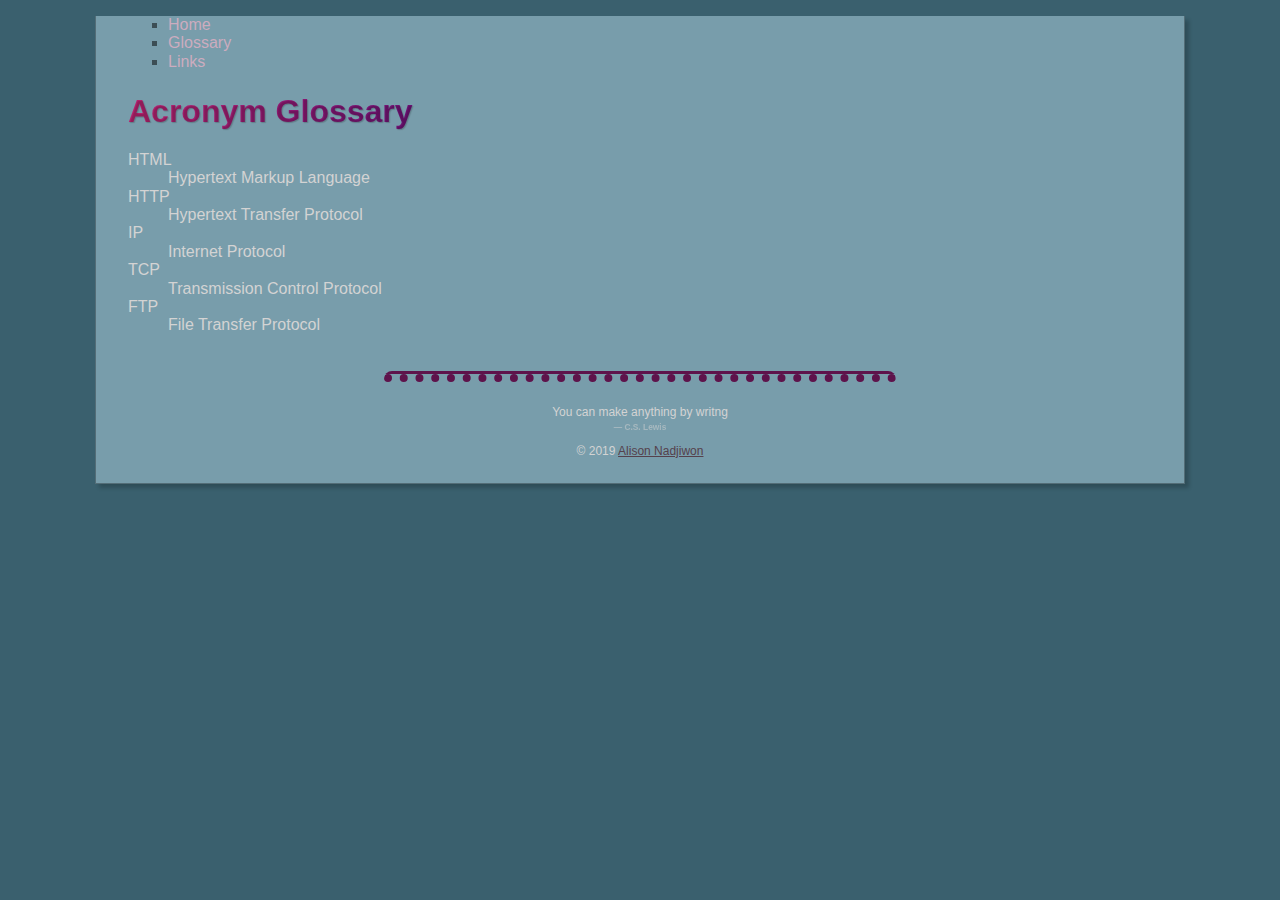
==== Glossary.html @ ead16fae "Lab 4 before validation" ====
<!DOCTYPE html>
<html lang="en">
<head>
        
    <title>Alison's CSD120 Website</title>
    <meta charset="utf-8">
    
   <link rel="stylesheet" href="Styles/normalize.css">
   <link rel="stylesheet" href="Styles/main.css">
   <link rel="icon" href="favicon.ico" type="image/x-icon">
    
</head>
<body>
    <div class="width-wrap">
    <header>
    <nav>
        <ul>
    <li><a href="index.html">Home</a></li>
    <li><a href="Glossary.html">Glossary</a></li>
    <li><a href="Links.html">Links</a></li></ul>
    </nav>
    </header>
<main>
    <h1>Acronym Glossary</h1>
    <dl>
    <dt>HTML</dt>
                <dd>Hypertext Markup Language</dd>
            <dt>HTTP</dt>
                <dd>Hypertext Transfer Protocol</dd>
            <dt>IP</dt>
                <dd>Internet Protocol</dd>
            <dt>TCP</dt>
                <dd>Transmission Control Protocol</dd>
            <dt>FTP</dt>
                <dd>File Transfer Protocol</dd>
    </dl>
</main>
<footer>    
    <hr>
        <blockquote>You can make anything by writng
        <br><b> <span class="byline">&mdash; C.S. Lewis</span> </b><br></blockquote>


    <p id="page-copyright">&copy; 2019 <a href="mailto:Alison.Nadjiwon@student.saultcollege.ca?subjext=Message%20from%20your%20CSD120%20website"> Alison Nadjiwon</a></p>
</footer>
    </div>
</body>

</html>
---- Styles/main.css ----
h1 {background-color:#8E443D;color:#320A28;
    background-image:radial-gradient(circle, rgba(2,0,36,1) 0%, rgba(73,9,121,1) 18%, rgba(185,36,111,1) 100%);
    background-repeat:repeat-x;
     font-family: "Rubik", sans-serif;
     text-shadow: 1px 1px 1px rgba(0,0,0,0.2);
     -webkit-background-clip: text;
     background-clip: text;
     -webkit-text-fill-color: transparent;
    }
h2 {
    background-color:#8E443D; color: rgba(50, 10, 40, 0);
    background-image: radial-gradient(circle, rgba(2,0,36,1) 0%, rgba(73,9,121,1) 18%, rgba(185,36,111,1) 100%);
    background-repeat:repeat-x;
    font-family: "Montserrat", sans-serif;
    
    text-shadow: 1px 1px 1px rgba(0,0,0,0.2);
    -webkit-background-clip: text;
    background-clip: text;
    -webkit-text-fill-color: transparent;
} 
body {background-color: 
      #3A606E;color: #D3D3D3;
      font-family: "Montserrat", sans-serif;
      
}
a {
    color: #55414C;
}
li a {
    color: #CCACBF;
    text-decoration: none;    
}
.byline {opacity: 0.5;
    font-size: 70%;
}
.page-copyright {background-color: #86BBD8;color: #320A28;
                 text-transform: uppercase;
                 letter-spacing: 3px;

}
.bio p {text-indent: 3em;}
footer {
    text-align: center;
    font-size: 12px;
    margin-bottom: 2em;
}

header {list-style-type: none;
        margin: 0;
        
}
header .ul {padding: 0;}
ul {list-style-type: square;
    color: rgba(0,0,0,0.5);
    
}
.page-copyright {background-color: #86BBD8;color: #320A28;}
body .width-wrap {max-width: 1024px;
                    margin-left: auto;
                    margin-right: auto;
                    width: 80% ;
                    padding-left: 2em;
                    padding-right: 2em;
                    margin-bottom: 3em;
                    border-left: 1px solid rgba(0,0,0,0.3);
                    border-right: 1px solid rgba(0,0,0,0.3);
                    border-bottom: 1px solid rgba(0,0,0,0.3);
                    background-color: #789DAB;
                    box-shadow: 4px 4px 4px rgba(0,0,0,0.2);}
figure img {box-shadow: 2px 2px 3px rgba(0,0,0,0.5);}

footer hr {width: 50% ;
    min-width: 300px;
    margin-top: 3em;
    margin-bottom: 2em;
    border-top: 3px solid rgba(94,19,75,1);
    border-bottom: 8px dotted rgba(94,19,75,1);
    border-top-left-radius: 8px ;
    border-top-right-radius: 8px;
    border-left: 0;
    border-right:0;

}
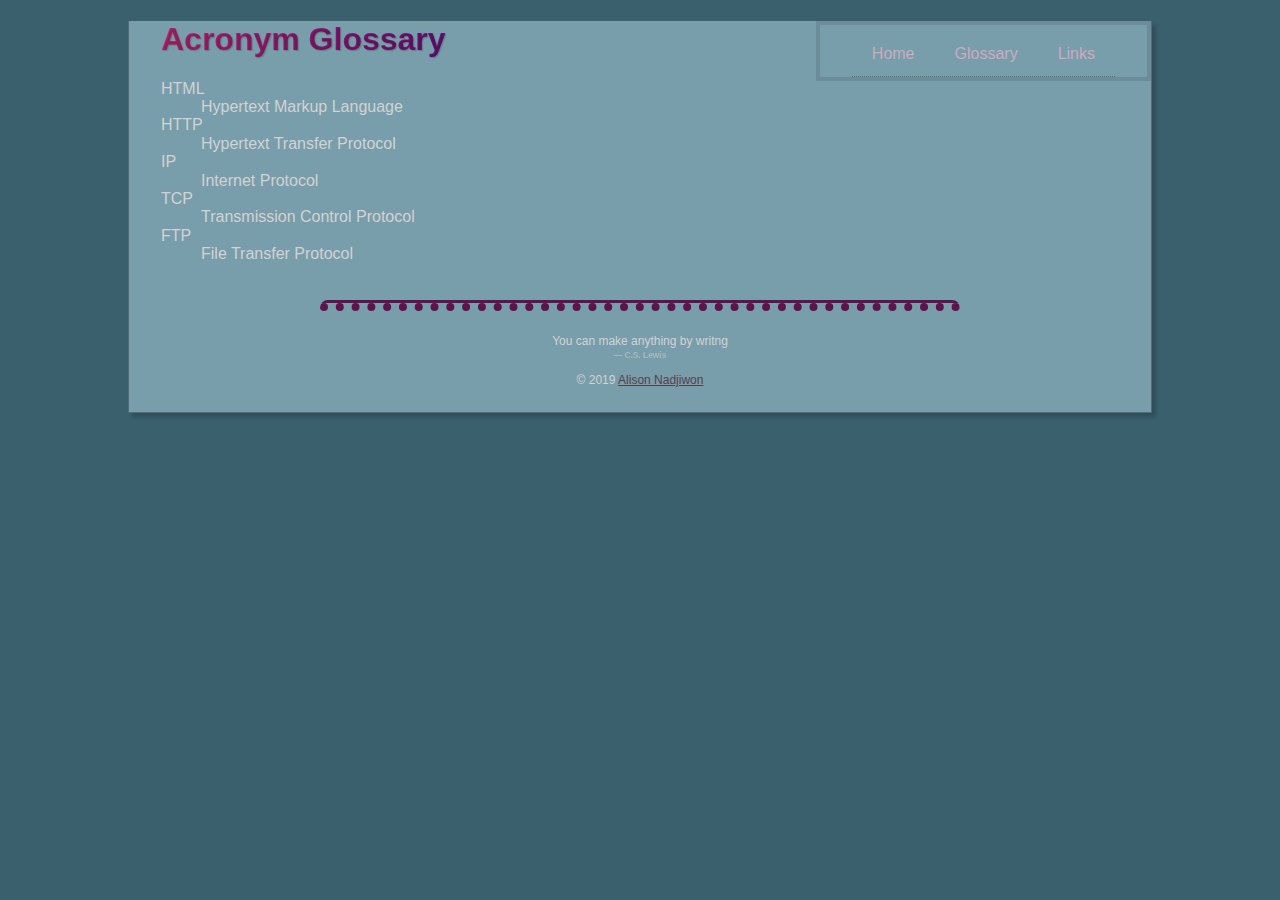
==== commit ce657605: "lab 7 2" ====
--- a/Glossary.html
+++ b/Glossary.html
@@ -12,14 +12,15 @@
 </head>
 <body>
     <div class="width-wrap">
-    <header>
+<header id='top'>
     <nav>
         <ul>
-    <li><a href="index.html">Home</a></li>
-    <li><a href="Glossary.html">Glossary</a></li>
-    <li><a href="Links.html">Links</a></li></ul>
+            <li><a href="index.html">Home</a></li>
+                <li><a href="Glossary.html">Glossary</a></li>
+            <li><a href="Links.html">Links</a></li>
+        </ul>
     </nav>
-    </header>
+</header>
 <main>
     <h1>Acronym Glossary</h1>
     <dl>
@@ -43,6 +44,7 @@
 
     <p id="page-copyright">&copy; 2019 <a href="mailto:Alison.Nadjiwon@student.saultcollege.ca?subjext=Message%20from%20your%20CSD120%20website"> Alison Nadjiwon</a></p>
 </footer>
+    <div class="back-to-top"></div>
     </div>
 </body>
 
--- a/Styles/main.css
+++ b/Styles/main.css
@@ -1,85 +1,160 @@
+* {box-sizing: border-box;}
 
-
-h1 {background-color:#8E443D;color:#320A28;
+h1 {
+    background-color:#8E443D;
+    color:transparent;
     background-image:radial-gradient(circle, rgba(2,0,36,1) 0%, rgba(73,9,121,1) 18%, rgba(185,36,111,1) 100%);
     background-repeat:repeat-x;
-     font-family: "Rubik", sans-serif;
-     text-shadow: 1px 1px 1px rgba(0,0,0,0.2);
-     -webkit-background-clip: text;
-     background-clip: text;
-     -webkit-text-fill-color: transparent;
-    }
-h2 {
-    background-color:#8E443D; color: rgba(50, 10, 40, 0);
-    background-image: radial-gradient(circle, rgba(2,0,36,1) 0%, rgba(73,9,121,1) 18%, rgba(185,36,111,1) 100%);
-    background-repeat:repeat-x;
-    font-family: "Montserrat", sans-serif;
-    
+    font-family: "Rubik", sans-serif;
     text-shadow: 1px 1px 1px rgba(0,0,0,0.2);
     -webkit-background-clip: text;
     background-clip: text;
-    -webkit-text-fill-color: transparent;
+    }
+    
+h2 {
+    background-color:#8E443D; 
+    color: transparent;
+    background-image: radial-gradient(circle, rgba(2, 0, 36, 1) 0%, rgba(73, 9, 121, 1) 18%, rgba(185, 36, 111, 1) 100%);
+    background-repeat:repeat-x;
+    font-family: "Montserrat", sans-serif;    
+    text-shadow: 1px 1px 1px rgba(0, 0, 0, 0.2);
+    -webkit-background-clip: text;
+    background-clip: text;
 } 
-body {background-color: 
-      #3A606E;color: #D3D3D3;
-      font-family: "Montserrat", sans-serif;
-      
+
+body {
+    background-color: #3A606E;
+    color: #D3D3D3;
+    font-family: "Montserrat", sans-serif;   
 }
+
 a {
     color: #55414C;
 }
+
 li a {
     color: #CCACBF;
     text-decoration: none;    
 }
-.byline {opacity: 0.5;
+
+.byline {
+    opacity: 0.5;
     font-size: 70%;
 }
-.page-copyright {background-color: #86BBD8;color: #320A28;
-                 text-transform: uppercase;
-                 letter-spacing: 3px;
+.page-copyright {
+    background-color: #86BBD8;
+    color: #320A28;           
+    text-transform: uppercase;
+    letter-spacing: 3px;
+}
 
-}
-.bio p {text-indent: 3em;}
+.bio p {
+    text-indent: 3em}
+
 footer {
     text-align: center;
     font-size: 12px;
     margin-bottom: 2em;
 }
+header {
+    float: right;
+    border: 4px solid rgba(0,0,0,0.1);
+    margin-left: -2em;
+    margin-right: -2em;
+}
+header nav ul{
+    float: right;
+    padding: 0;
+    margin: 0;
+    margin-left: 2em;
+    margin-right: 2em;
+    border-bottom: 1px dotted rgba(0,0,0,0.3);
+    border-top: 4px top #3A606E;
 
-header {list-style-type: none;
-        margin: 0;
-        
 }
-header .ul {padding: 0;}
-ul {list-style-type: square;
-    color: rgba(0,0,0,0.5);
+header ul li{
+    float: left;
+    padding: 0;
+    list-style-type: none;
+    margin: 0;
+    padding-top: 1em;
+    padding-bottom: 0.5em;
+    margin-right: 1em;
+    margin-left: 1em;
+    display: block;
+    border: 4px solid transparent;
+    text-align: center;
+    
+    }
+header li:hover {
+    border-top: 4px solid #8E443D;
     
 }
-.page-copyright {background-color: #86BBD8;color: #320A28;}
-body .width-wrap {max-width: 1024px;
-                    margin-left: auto;
-                    margin-right: auto;
-                    width: 80% ;
-                    padding-left: 2em;
-                    padding-right: 2em;
-                    margin-bottom: 3em;
-                    border-left: 1px solid rgba(0,0,0,0.3);
-                    border-right: 1px solid rgba(0,0,0,0.3);
-                    border-bottom: 1px solid rgba(0,0,0,0.3);
-                    background-color: #789DAB;
-                    box-shadow: 4px 4px 4px rgba(0,0,0,0.2);}
-figure img {box-shadow: 2px 2px 3px rgba(0,0,0,0.5);}
+ul {
+    list-style-type: square;
+    color: rgba(0,0,0,0.5);  
+}
 
-footer hr {width: 50% ;
+.page-copyright {
+    background-color: #86BBD8;
+    color: #320A28;
+    }
+    
+body .width-wrap {
+    max-width: 1024px;
+    margin-left: auto;
+    margin-right: auto;
+    width: 80% ;
+    padding-left: 2em;
+    padding-right: 2em;
+    margin-bottom: 3em;
+    border-left: 1px solid rgba(0,0,0,0.3);
+    border-right: 1px solid rgba(0,0,0,0.3);
+    border-bottom: 1px solid rgba(0,0,0,0.3);
+    background-color: #789DAB;
+    box-shadow: 4px 4px 4px rgba(0,0,0,0.2);
+    }
+    
+figure {
+    box-shadow: 2px 2px 3px rgba(0,0,0,0.5);
+    float: right;
+    position: relative;
+    top: -1em;
+    }
+
+footer hr {
+    width: 50vw ;
     min-width: 300px;
     margin-top: 3em;
     margin-bottom: 2em;
-    border-top: 3px solid rgba(94,19,75,1);
-    border-bottom: 8px dotted rgba(94,19,75,1);
-    border-top-left-radius: 8px ;
+    border-top: 3px solid rgba(94, 19, 75, 1);
+    border-bottom: 8px dotted rgba(94, 19, 75, 1);
+    border-top-left-radius: 8px;
     border-top-right-radius: 8px;
     border-left: 0;
-    border-right:0;
-
+    border-right: 0;
+}
+.paperclip{
+    position: absolute;
+    right: 7px;
+    top: -10px;
+    background-image: url(../images/paperclip.png);
+    width: 50px;
+    height: 50px;
+    background-size: contain;
+}
+.Favouritethings {
+    clear: right; 
+    }
+.body-to-top {
+    text-align: right;
+    margin-right: -0.5em;
+    opacity: 0.5;
+}
+.body-to-top a {
+    position: fixed;
+    bottom: 3.5em;
+    }
+.back-to-top:hover {
+    opacity: 1;
 }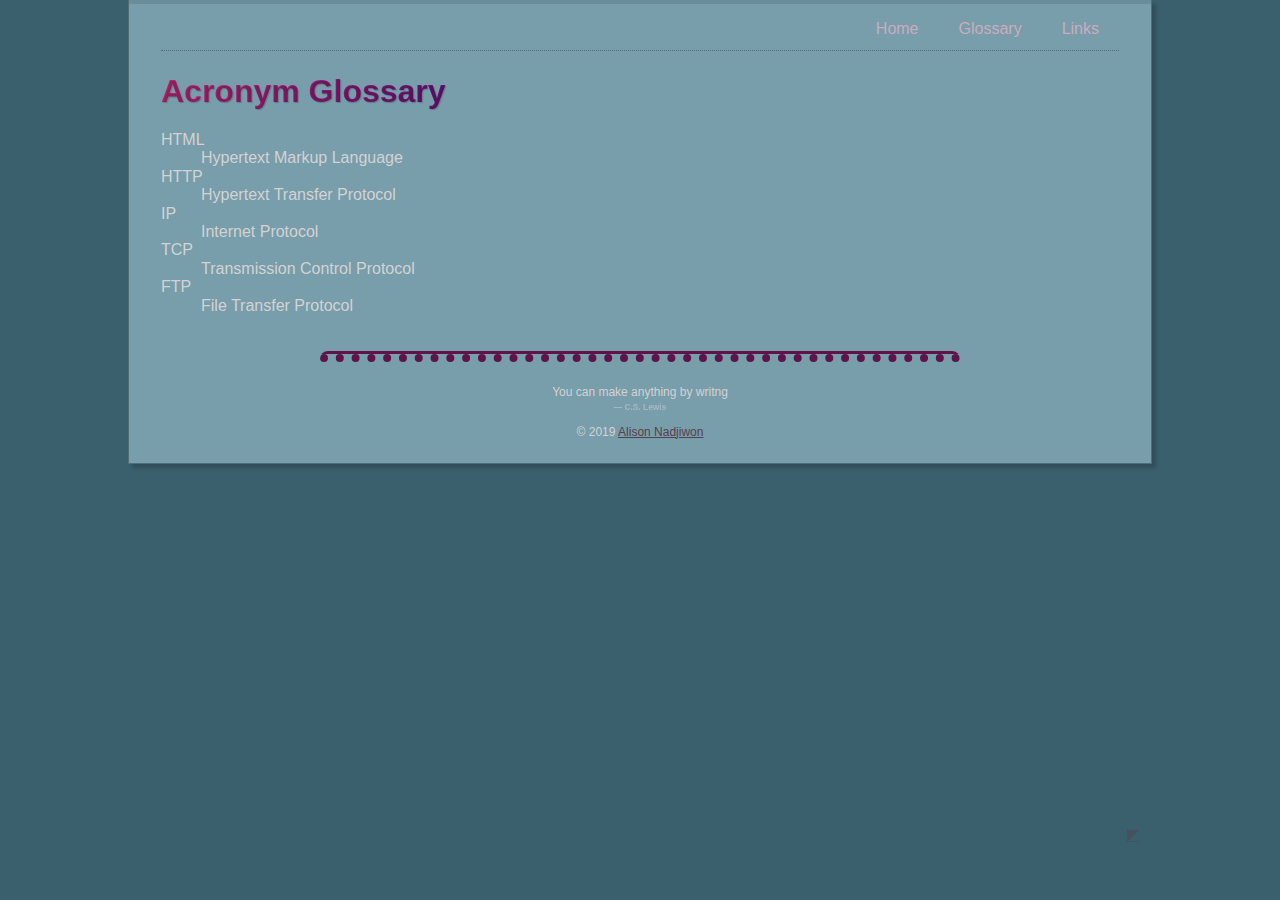
==== commit 87fb0690: "lab 5 comments" ====
--- a/Glossary.html
+++ b/Glossary.html
@@ -44,7 +44,7 @@
 
     <p id="page-copyright">&copy; 2019 <a href="mailto:Alison.Nadjiwon@student.saultcollege.ca?subjext=Message%20from%20your%20CSD120%20website"> Alison Nadjiwon</a></p>
 </footer>
-    <div class="back-to-top"></div>
+    <div class="back-to-top"><a href="#top">◤</a></div>
     </div>
 </body>
 
--- a/Styles/main.css
+++ b/Styles/main.css
@@ -57,18 +57,21 @@
     margin-bottom: 2em;
 }
 header {
-    float: right;
-    border: 4px solid rgba(0,0,0,0.1);
+    border-top: 4px solid rgba(0,0,0,0.1);
     margin-left: -2em;
     margin-right: -2em;
+}
+header nav {
+    overflow: auto;
+    margin-left: 2em;
+    margin-right: 2em;
+    margin-top: -4px;
+    border-bottom: 1px dotted rgba(0,0,0,0.3);
 }
 header nav ul{
     float: right;
     padding: 0;
     margin: 0;
-    margin-left: 2em;
-    margin-right: 2em;
-    border-bottom: 1px dotted rgba(0,0,0,0.3);
     border-top: 4px top #3A606E;
 
 }
@@ -77,6 +80,8 @@
     padding: 0;
     list-style-type: none;
     margin: 0;
+}
+header ul li a {
     padding-top: 1em;
     padding-bottom: 0.5em;
     margin-right: 1em;
@@ -84,14 +89,13 @@
     display: block;
     border: 4px solid transparent;
     text-align: center;
-    
-    }
-header li:hover {
+}
+header li a:hover {
     border-top: 4px solid #8E443D;
     
 }
 ul {
-    list-style-type: square;
+    list-style-type: square;
     color: rgba(0,0,0,0.5);  
 }
 
@@ -120,7 +124,7 @@
     float: right;
     position: relative;
     top: -1em;
-    }
+    }
 
 footer hr {
     width: 50vw ;
@@ -136,7 +140,7 @@
 }
 .paperclip{
     position: absolute;
-    right: 7px;
+    right: -7px;
     top: -10px;
     background-image: url(../images/paperclip.png);
     width: 50px;
@@ -146,12 +150,12 @@
 .Favouritethings {
     clear: right; 
     }
-.body-to-top {
+.back-to-top {
     text-align: right;
     margin-right: -0.5em;
     opacity: 0.5;
 }
-.body-to-top a {
+.back-to-top a {
     position: fixed;
     bottom: 3.5em;
     }
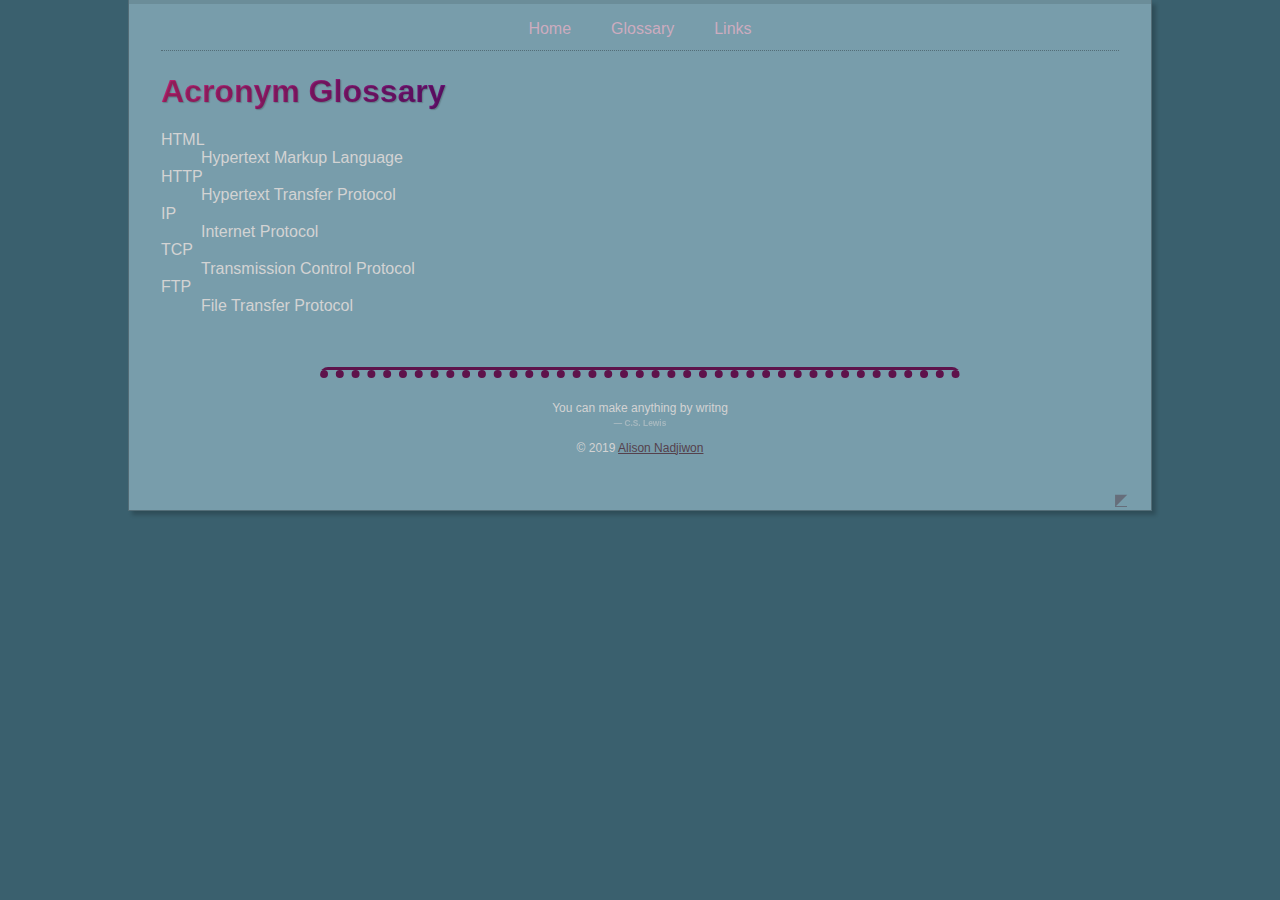
==== commit bc6961c4: "Lab 6" ====
--- a/Glossary.html
+++ b/Glossary.html
@@ -22,9 +22,10 @@
     </nav>
 </header>
 <main>
-    <h1>Acronym Glossary</h1>
-    <dl>
-    <dt>HTML</dt>
+    <section class="glossary">
+        <h1>Acronym Glossary</h1>
+        <dl>
+        <dt>HTML</dt>
                 <dd>Hypertext Markup Language</dd>
             <dt>HTTP</dt>
                 <dd>Hypertext Transfer Protocol</dd>
@@ -34,7 +35,8 @@
                 <dd>Transmission Control Protocol</dd>
             <dt>FTP</dt>
                 <dd>File Transfer Protocol</dd>
-    </dl>
+        </dl>
+    </section>
 </main>
 <footer>    
     <hr>
--- a/Styles/main.css
+++ b/Styles/main.css
@@ -25,7 +25,11 @@
 body {
     background-color: #3A606E;
     color: #D3D3D3;
-    font-family: "Montserrat", sans-serif;   
+    font-family: "Montserrat", sans-serif;
+    min-height: 100%vh;
+    display: flex;
+    
+    
 }
 
 a {
@@ -49,7 +53,10 @@
 }
 
 .bio p {
-    text-indent: 3em}
+    text-indent: 3em;
+    flex-direction: row;
+
+    }
 
 footer {
     text-align: center;
@@ -65,23 +72,22 @@
     overflow: auto;
     margin-left: 2em;
     margin-right: 2em;
+    border-bottom: 1px dotted rgba(0,0,0,0.3);
     margin-top: -4px;
-    border-bottom: 1px dotted rgba(0,0,0,0.3);
 }
 header nav ul{
-    float: right;
+    display: flex;
+    justify-content: center;
     padding: 0;
     margin: 0;
     border-top: 4px top #3A606E;
-
-}
-header ul li{
-    float: left;
+    list-style-type: none;
+
+}
+header ul li a {
     padding: 0;
     list-style-type: none;
     margin: 0;
-}
-header ul li a {
     padding-top: 1em;
     padding-bottom: 0.5em;
     margin-right: 1em;
@@ -89,13 +95,14 @@
     display: block;
     border: 4px solid transparent;
     text-align: center;
-}
+    
+    }
 header li a:hover {
     border-top: 4px solid #8E443D;
     
 }
 ul {
-    list-style-type: square;
+    list-style-type: square;
     color: rgba(0,0,0,0.5);  
 }
 
@@ -104,7 +111,7 @@
     color: #320A28;
     }
     
-body .width-wrap {
+.width-wrap {
     max-width: 1024px;
     margin-left: auto;
     margin-right: auto;
@@ -117,6 +124,9 @@
     border-bottom: 1px solid rgba(0,0,0,0.3);
     background-color: #789DAB;
     box-shadow: 4px 4px 4px rgba(0,0,0,0.2);
+    display: flex;
+    flex-direction: column;
+    
     }
     
 figure {
@@ -124,7 +134,7 @@
     float: right;
     position: relative;
     top: -1em;
-    }
+    }
 
 footer hr {
     width: 50vw ;
@@ -138,6 +148,9 @@
     border-left: 0;
     border-right: 0;
 }
+footer {
+    margin-top: auto
+}
 .paperclip{
     position: absolute;
     right: -7px;
@@ -155,10 +168,47 @@
     margin-right: -0.5em;
     opacity: 0.5;
 }
-.back-to-top a {
+.back-top a {
     position: fixed;
     bottom: 3.5em;
     }
 .back-to-top:hover {
     opacity: 1;
+}
+main {
+    display: grid;
+    grid-template-columns: 50% 50%;
+    grid-column-gap: 2em;
+    
+}
+.bio {
+    grid-column: span 2;
+    grid-row: 1; 
+    
+}
+.glossary {
+    grid-column: 1 /span 2;
+
+}
+.links {
+    grid-column: 1 / span 2; 
+}
+.gallary {
+    grid-column: span 2;
+    width: 100%;
+}
+.gallary-thumbnails {
+    display: grid;
+    grid-template-columns: 25% 25% 25% 25%;
+  
+}
+.gallary img {
+    
+    
+}
+.row-span-2 {
+    grid-rows: span 2;
+}
+.row-span-2.col-span-2 {
+    grid-column: span 2;
 }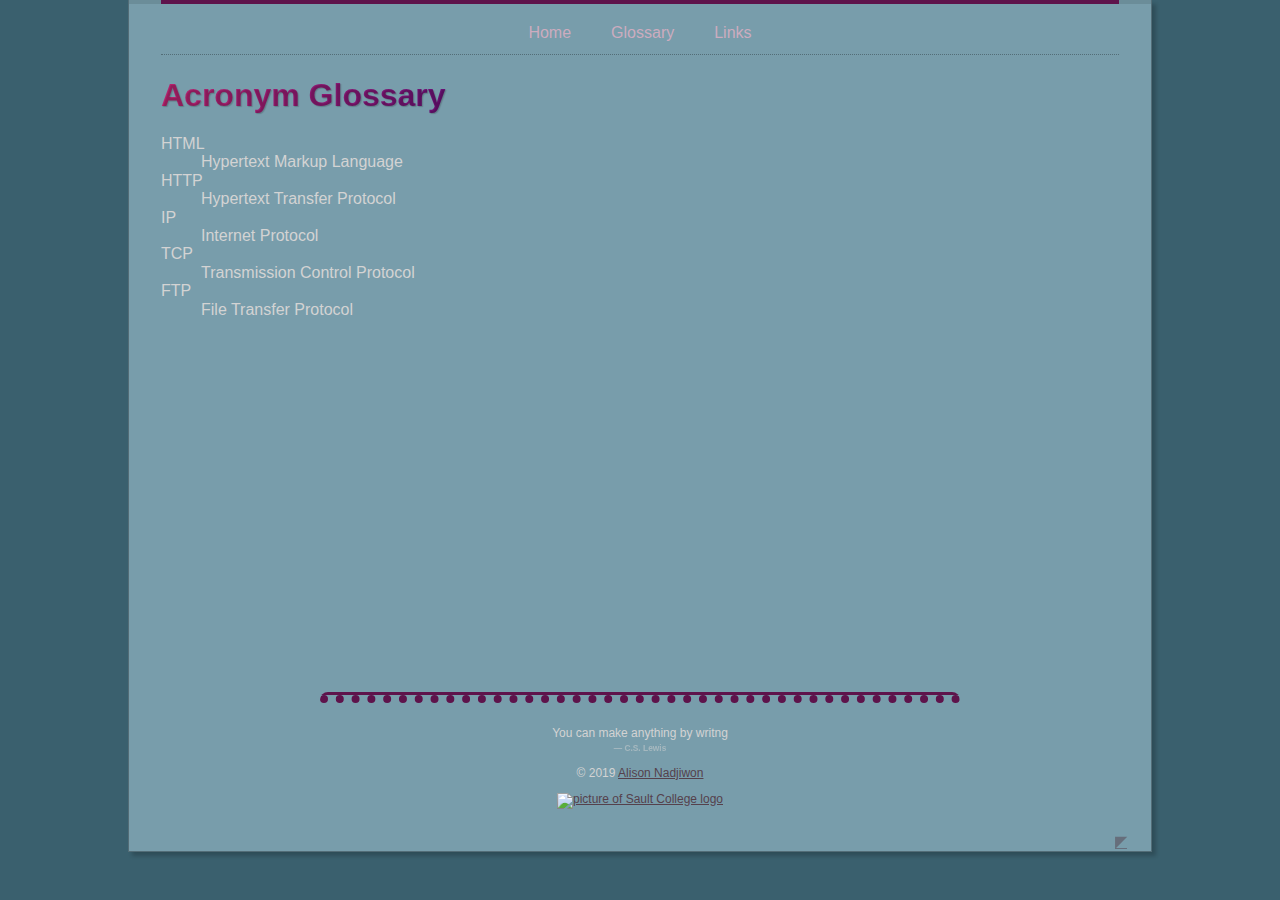
==== commit d7ef97a9: "Lab 7 late" ====
--- a/Glossary.html
+++ b/Glossary.html
@@ -4,7 +4,8 @@
         
     <title>Alison's CSD120 Website</title>
     <meta charset="utf-8">
-    
+    <meta name="viewport" content="width=device-width, initail-scale=1.0">
+    <link rel="stylesheet" href="Styles/mobilemain.css">
    <link rel="stylesheet" href="Styles/normalize.css">
    <link rel="stylesheet" href="Styles/main.css">
    <link rel="icon" href="favicon.ico" type="image/x-icon">
@@ -45,6 +46,8 @@
 
 
     <p id="page-copyright">&copy; 2019 <a href="mailto:Alison.Nadjiwon@student.saultcollege.ca?subjext=Message%20from%20your%20CSD120%20website"> Alison Nadjiwon</a></p>
+    <a href="https://www.saultcollege.ca/" target="blank"><img src="images/sc-logo.png" sizes="70px" srcset="images/sc-logo@4x 280w, images/sc-logo@3x 210w, images/sc-logo@2x 140w, images/sc-logo@1.5x 108w" alt="picture of Sault College logo"></a>
+    
 </footer>
     <div class="back-to-top"><a href="#top">◤</a></div>
     </div>
--- a/Styles/mobilemain.css
+++ b/Styles/mobilemain.css
@@ -0,0 +1,58 @@
+@media screen and (max-width:768) {
+    footer hr {
+        opacity: 0;
+    }
+    .paperclip {
+        opacity: 0;
+    }
+    .mugshot {
+        float: none;
+        margin-left: 0;
+        margin-right: 0;
+    }
+    main {
+        display: inline-block; 
+    }
+    .col-span-2 {
+        grid-column: span 2;
+        grid-row: span 1;
+    }
+    header nav ul {
+        flex-direction: column;
+        padding-top: 1em;
+        padding-bottom: 1em;
+        text-align: center;
+    }
+    header ul li a{
+        border: none;
+        text-decoration: underline;
+    }
+    .burger {
+        width: 40px;
+        height: 25px;
+        margin-right: auto;
+        margin-left: auto;
+        border-top: 5px solid #3A606E;
+        margin-top: 1em;
+        cursor: pointer;
+    }
+    .burger ::before {
+        height: 5px;
+        line-height: 5px;
+        margin-right: auto;
+        margin-left: auto;
+        border-top: 5px solid #3A606E;
+        margin-top: 1em;
+        cursor: pointer;
+    }
+    .burger ::after {
+        height: 5px;
+        line-height: 5px;
+        margin-right: auto;
+        margin-left: auto;
+        border-top: 5px solid #3A606E;
+        margin-top: 1em;
+        cursor: pointer;
+    }
+
+}--- a/Styles/main.css
+++ b/Styles/main.css
@@ -26,7 +26,7 @@
     background-color: #3A606E;
     color: #D3D3D3;
     font-family: "Montserrat", sans-serif;
-    min-height: 100%vh;
+    min-height: 100vh;
     display: flex;
     
     
@@ -80,7 +80,7 @@
     justify-content: center;
     padding: 0;
     margin: 0;
-    border-top: 4px top #3A606E;
+    border-top: 4px solid rgba(94, 19, 75, 1);
     list-style-type: none;
 
 }
@@ -190,7 +190,7 @@
     grid-column: 1 /span 2;
 
 }
-.links {
+#useful-links {
     grid-column: 1 / span 2; 
 }
 .gallary {
@@ -204,11 +204,14 @@
 }
 .gallary img {
     
-    
 }
 .row-span-2 {
-    grid-rows: span 2;
-}
-.row-span-2.col-span-2 {
+    grid-row: span 2;
+}
+.col-span-2 {
     grid-column: span 2;
+}
+.responsive {
+    max-width: 100%;
+    height: auto;
 }